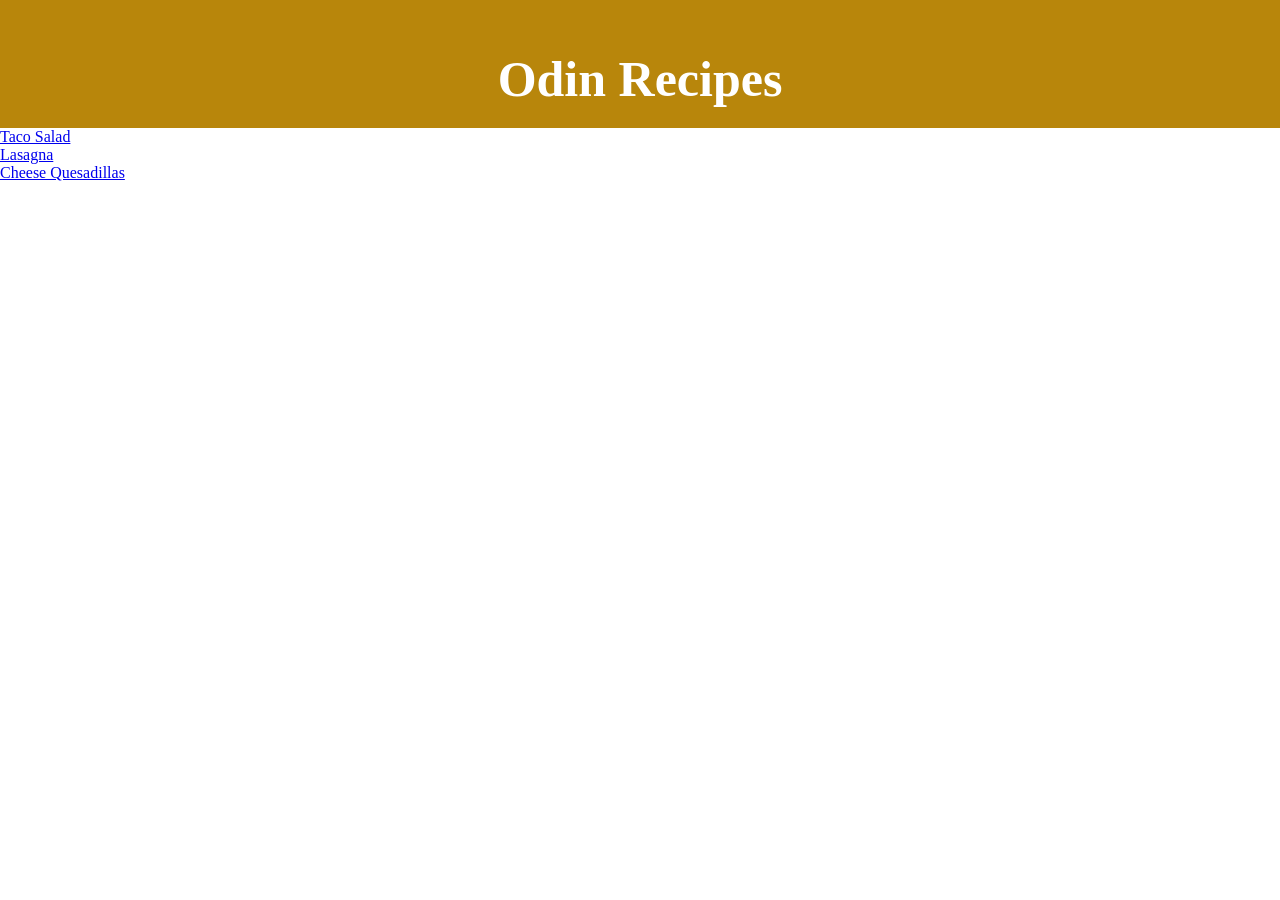
==== index.html @ 96c0421a "Style h1 title heading and reset boxes for page Styled the page title header and reset the boxes for" ====
<!DOCTYPE html>
<html lang="en">
    <head>
        <title></title>
        <meta charset="UTF-8">
        <link rel="stylesheet" href="styles.css">
    </head>

    <body>
        <h1 class="title-header">Odin Recipes</h1>
        <a href="./recipes/tacosalad.html">Taco Salad</a>
        <br>
        <a href="./recipes/lasagna.html">Lasagna</a>
        <br>
        <a href="./recipes/cheesequesadillas.html">Cheese Quesadillas</a>
        
    </body>
</html>
---- styles.css ----
html,
body {
    padding: 0;
    margin: 0;
}

*,
*::before,
*::after {
    box-sizing: border-box;
}

.title-header {
    font-size: 50px;
    text-align: center;
    background-color: darkgoldenrod;
    color: white;
    padding-top: 50px;
    padding-bottom: 20px;
    margin: 0;
}
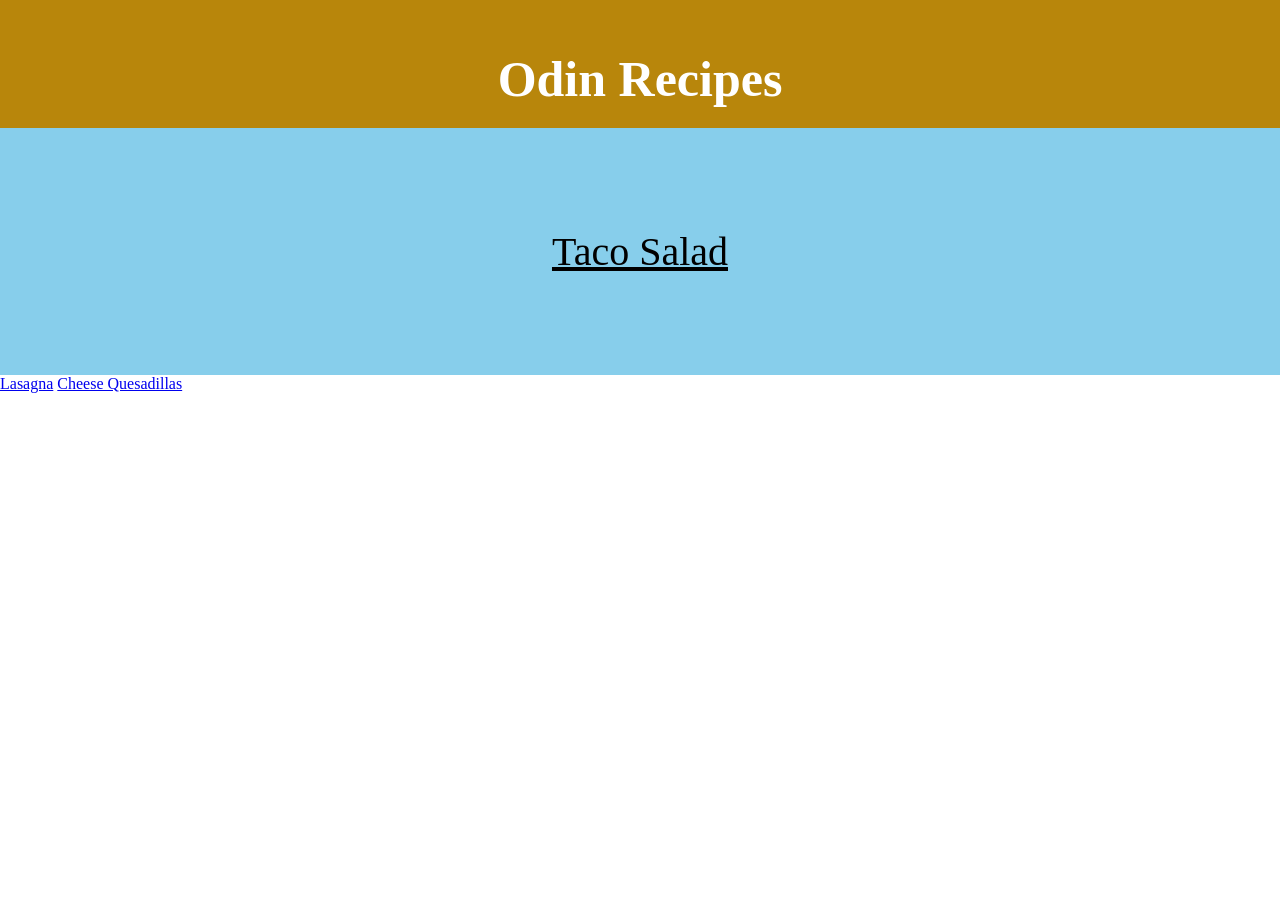
==== commit dfb30c6b: "Style taco salad area on home page Styled the taco salad area on the homepage to get it roughly into" ====
--- a/index.html
+++ b/index.html
@@ -8,10 +8,8 @@
 
     <body>
         <h1 class="title-header">Odin Recipes</h1>
-        <a href="./recipes/tacosalad.html">Taco Salad</a>
-        <br>
+        <a class="taco-salad" href="./recipes/tacosalad.html">Taco Salad</a>
         <a href="./recipes/lasagna.html">Lasagna</a>
-        <br>
         <a href="./recipes/cheesequesadillas.html">Cheese Quesadillas</a>
         
     </body>
--- a/styles.css
+++ b/styles.css
@@ -18,4 +18,13 @@
     padding-top: 50px;
     padding-bottom: 20px;
     margin: 0;
+}
+
+.taco-salad {
+    text-align: center;
+    display: block;
+    font-size: 40px;
+    background-color: skyblue;
+    color: black;
+    padding: 100px;
 }
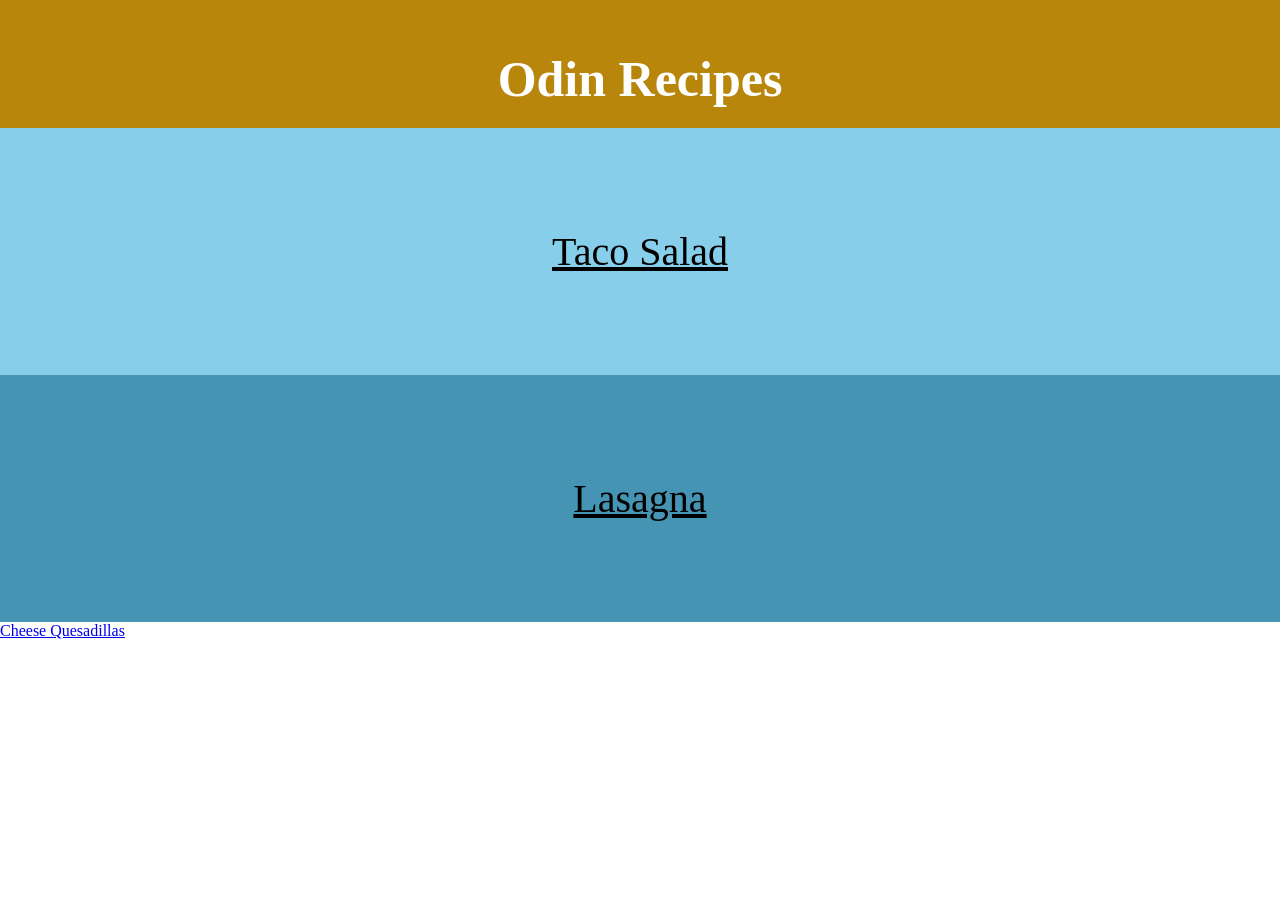
==== commit 7d2db513: "Style lasagna section on homepage Styled the lasagna portion to get it into the correct position on " ====
--- a/index.html
+++ b/index.html
@@ -9,7 +9,7 @@
     <body>
         <h1 class="title-header">Odin Recipes</h1>
         <a class="taco-salad" href="./recipes/tacosalad.html">Taco Salad</a>
-        <a href="./recipes/lasagna.html">Lasagna</a>
+        <a class="lasagna" href="./recipes/lasagna.html">Lasagna</a>
         <a href="./recipes/cheesequesadillas.html">Cheese Quesadillas</a>
         
     </body>
--- a/styles.css
+++ b/styles.css
@@ -27,4 +27,13 @@
     background-color: skyblue;
     color: black;
     padding: 100px;
+}
+
+.lasagna {
+    text-align: center;
+    display: block;
+    font-size: 40px;
+    background-color: rgb(70, 148, 179);
+    color: black;
+    padding: 100px;
 }
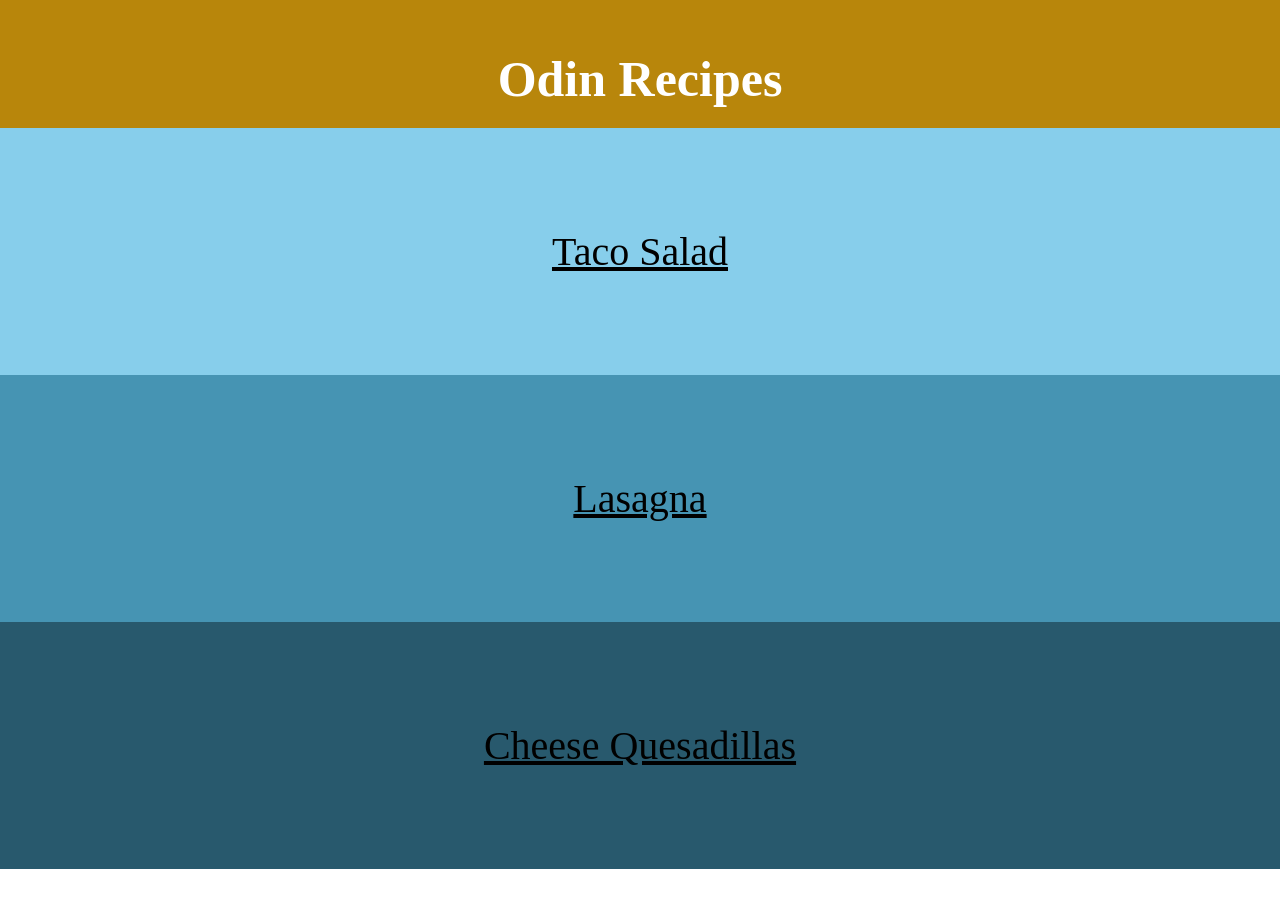
==== commit cb0eb7ab: "style quesadilla portion of the homepage Styled quesadilla portion to get it into the correct positi" ====
--- a/index.html
+++ b/index.html
@@ -10,7 +10,7 @@
         <h1 class="title-header">Odin Recipes</h1>
         <a class="taco-salad" href="./recipes/tacosalad.html">Taco Salad</a>
         <a class="lasagna" href="./recipes/lasagna.html">Lasagna</a>
-        <a href="./recipes/cheesequesadillas.html">Cheese Quesadillas</a>
+        <a class="quesadilla" href="./recipes/cheesequesadillas.html">Cheese Quesadillas</a>
         
     </body>
 </html>
--- a/styles.css
+++ b/styles.css
@@ -36,4 +36,13 @@
     background-color: rgb(70, 148, 179);
     color: black;
     padding: 100px;
+}
+
+.quesadilla {
+    text-align: center;
+    display: block;
+    font-size: 40px;
+    background-color: rgb(40, 89, 109);
+    color: black;
+    padding: 100px;
 }
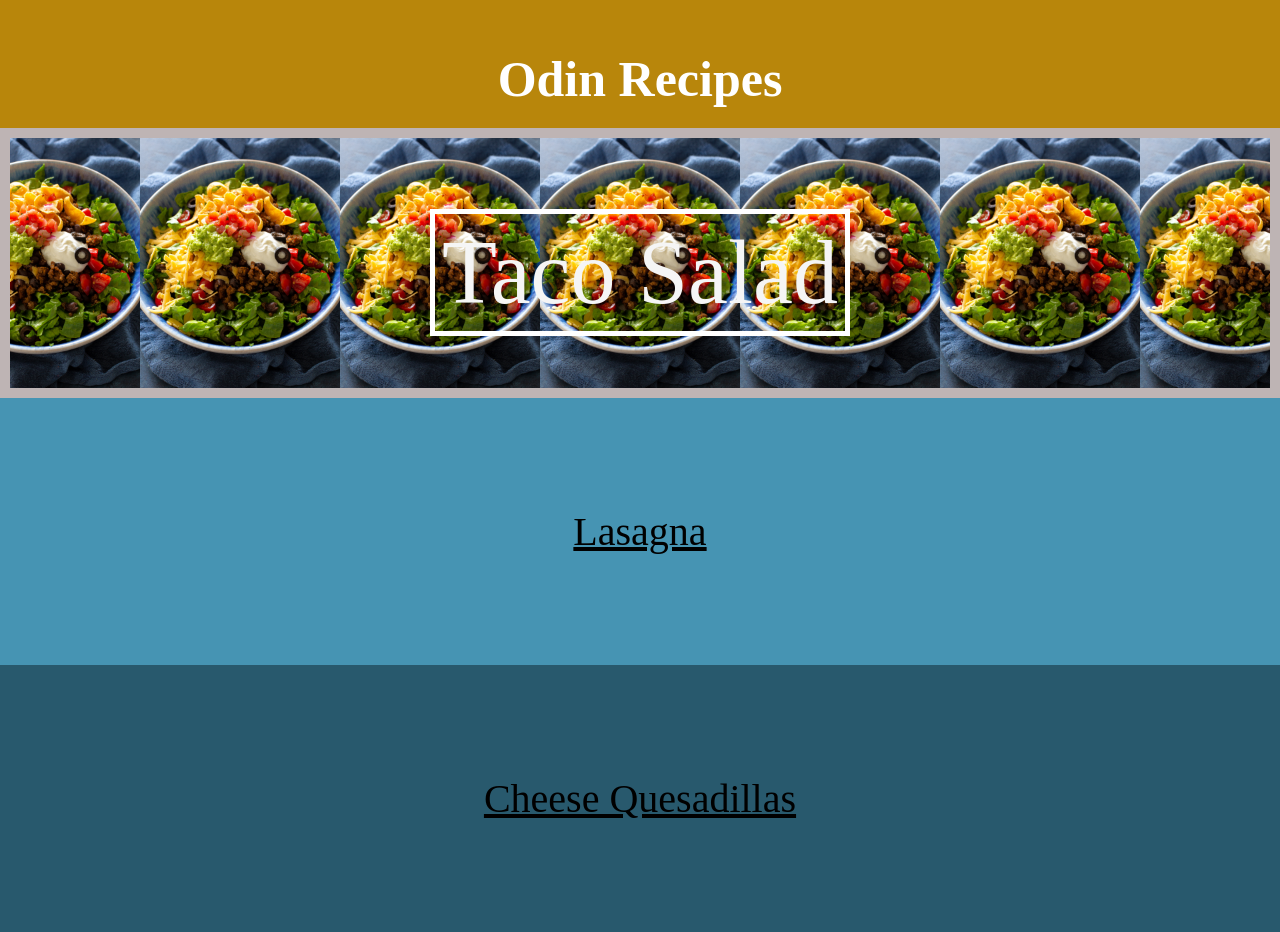
==== commit c9486254: "Style the taco salad section on the homepage fully Finished styling the taco salad portion of the ho" ====
--- a/index.html
+++ b/index.html
@@ -8,7 +8,7 @@
 
     <body>
         <h1 class="title-header">Odin Recipes</h1>
-        <a class="taco-salad" href="./recipes/tacosalad.html">Taco Salad</a>
+        <a class="taco-salad" href="./recipes/tacosalad.html"><span>Taco Salad</span></a>
         <a class="lasagna" href="./recipes/lasagna.html">Lasagna</a>
         <a class="quesadilla" href="./recipes/cheesequesadillas.html">Cheese Quesadillas</a>
         
--- a/styles.css
+++ b/styles.css
@@ -23,10 +23,27 @@
 .taco-salad {
     text-align: center;
     display: block;
-    font-size: 40px;
     background-color: skyblue;
-    color: black;
-    padding: 100px;
+    padding: 0px;
+    line-height: 250px;
+    background-image: url("images/tacosaladimage.jpg");
+    background-size: auto 100%;
+    background-position: center;
+    background-repeat: repeat;
+    text-decoration: none;
+    color: whitesmoke;
+    font-family: "Brush Script MT", "Lucida Handwriting", cursive;
+    height: 270px;
+    font-size: 90px;
+    border: 10px solid rgb(190, 180, 180);
+}
+
+.taco-salad span{
+    display: inline-block;
+    line-height: normal;
+    vertical-align: middle;
+    border: 5px solid white;
+    padding: 7px;
 }
 
 .lasagna {
@@ -35,7 +52,7 @@
     font-size: 40px;
     background-color: rgb(70, 148, 179);
     color: black;
-    padding: 100px;
+    padding: 110px;
 }
 
 .quesadilla {
@@ -44,5 +61,5 @@
     font-size: 40px;
     background-color: rgb(40, 89, 109);
     color: black;
-    padding: 100px;
+    padding: 110px;
 }
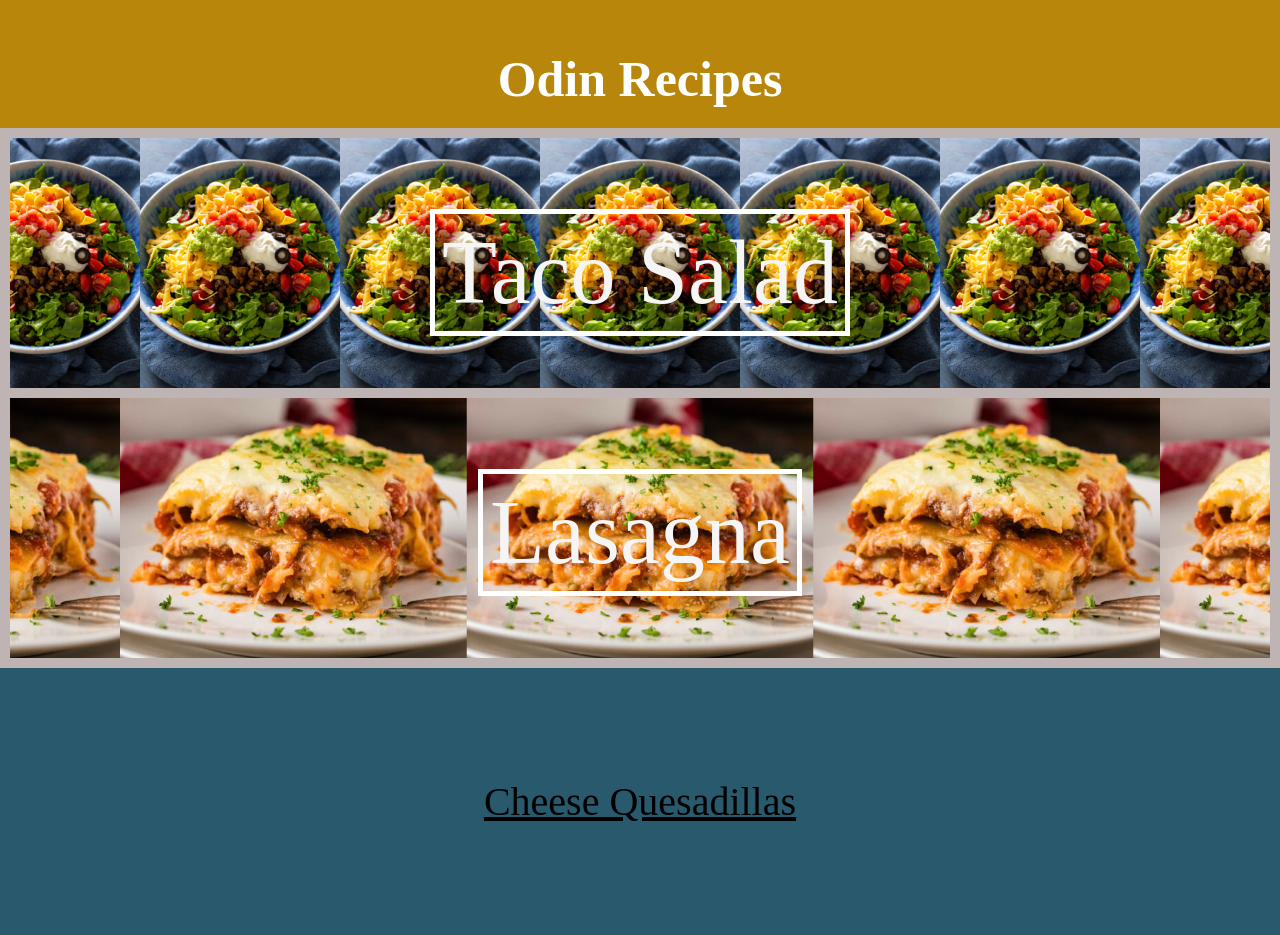
==== commit d17b153a: "Style lasagna portion of homepage fully Finished styling the lasagna portion of the homepage the res" ====
--- a/index.html
+++ b/index.html
@@ -9,7 +9,7 @@
     <body>
         <h1 class="title-header">Odin Recipes</h1>
         <a class="taco-salad" href="./recipes/tacosalad.html"><span>Taco Salad</span></a>
-        <a class="lasagna" href="./recipes/lasagna.html">Lasagna</a>
+        <a class="lasagna" href="./recipes/lasagna.html"><span>Lasagna</span></a>
         <a class="quesadilla" href="./recipes/cheesequesadillas.html">Cheese Quesadillas</a>
         
     </body>
--- a/styles.css
+++ b/styles.css
@@ -49,10 +49,28 @@
 .lasagna {
     text-align: center;
     display: block;
-    font-size: 40px;
-    background-color: rgb(70, 148, 179);
-    color: black;
-    padding: 110px;
+    background-color: skyblue;
+    padding: 0px;
+    line-height: 250px;
+    background-image: url("images/lasagna.jpg");
+    background-size: auto 100%;
+    background-position: center;
+    background-repeat: repeat;
+    text-decoration: none;
+    color: whitesmoke;
+    font-family: "Brush Script MT", "Lucida Handwriting", cursive;
+    height: 270px;
+    font-size: 90px;
+    border: 10px solid rgb(190, 180, 180);
+    border-top: 0px;
+}
+
+.lasagna span {
+    display: inline-block;
+    line-height: normal;
+    vertical-align: middle;
+    border: 5px solid white;
+    padding: 7px;
 }
 
 .quesadilla {
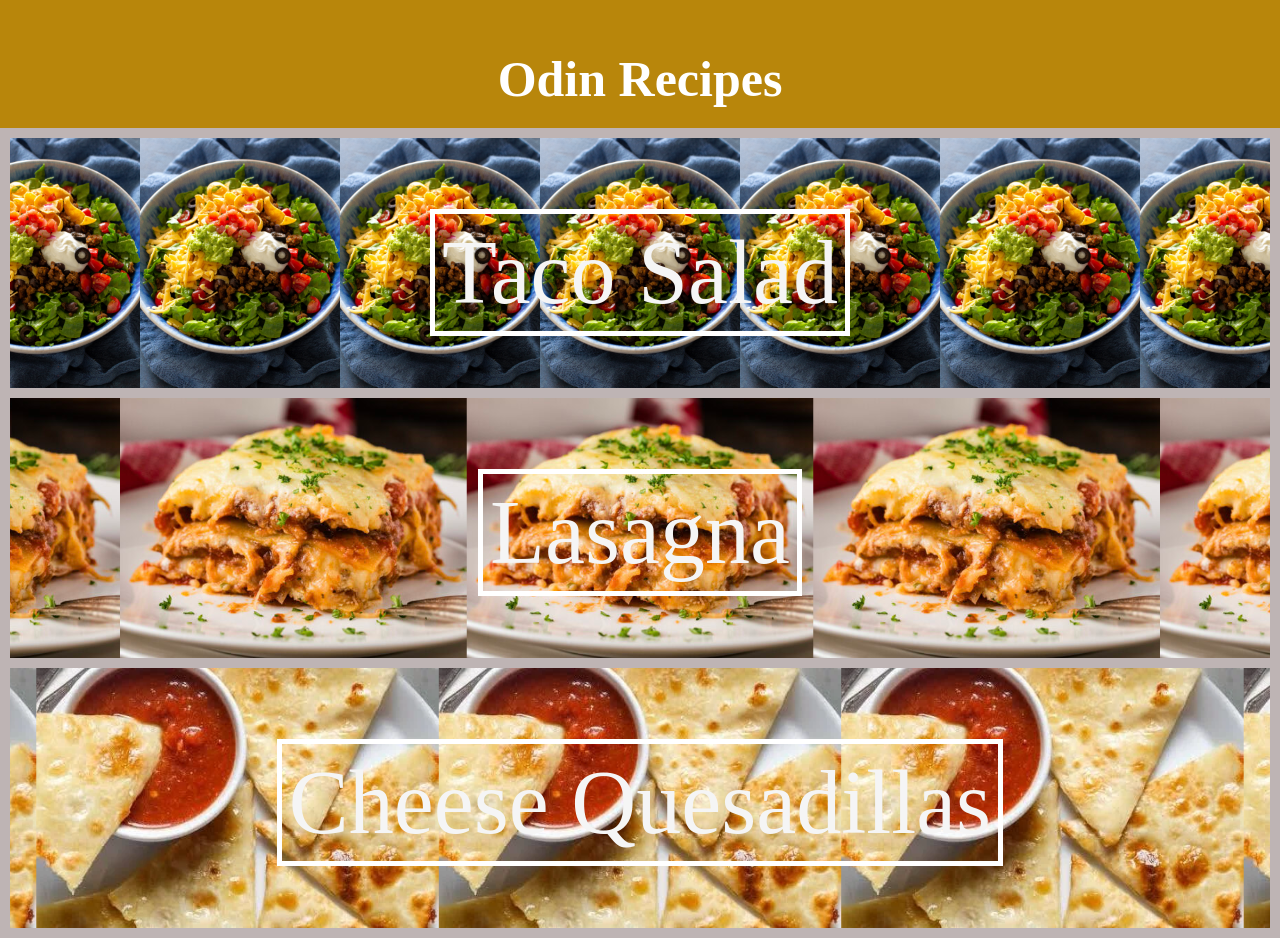
==== commit 331ad94a: "Style the quesadilla portion of homepage fully Finished styling the quesadilla portion of the homepa" ====
--- a/index.html
+++ b/index.html
@@ -10,7 +10,7 @@
         <h1 class="title-header">Odin Recipes</h1>
         <a class="taco-salad" href="./recipes/tacosalad.html"><span>Taco Salad</span></a>
         <a class="lasagna" href="./recipes/lasagna.html"><span>Lasagna</span></a>
-        <a class="quesadilla" href="./recipes/cheesequesadillas.html">Cheese Quesadillas</a>
+        <a class="quesadilla" href="./recipes/cheesequesadillas.html"><span>Cheese Quesadillas</span></a>
         
     </body>
 </html>
--- a/styles.css
+++ b/styles.css
@@ -76,8 +76,26 @@
 .quesadilla {
     text-align: center;
     display: block;
-    font-size: 40px;
-    background-color: rgb(40, 89, 109);
-    color: black;
-    padding: 110px;
+    background-color: skyblue;
+    padding: 0px;
+    line-height: 250px;
+    background-image: url("images/quesadillas.jpg");
+    background-size: auto 100%;
+    background-position: center;
+    background-repeat: repeat;
+    text-decoration: none;
+    color: whitesmoke;
+    font-family: "Brush Script MT", "Lucida Handwriting", cursive;
+    height: 270px;
+    font-size: 90px;
+    border: 10px solid rgb(190, 180, 180);
+    border-top: 0px;
+}
+
+.quesadilla span{
+     display: inline-block;
+    line-height: normal;
+    vertical-align: middle;
+    border: 5px solid white;
+    padding: 7px;
 }
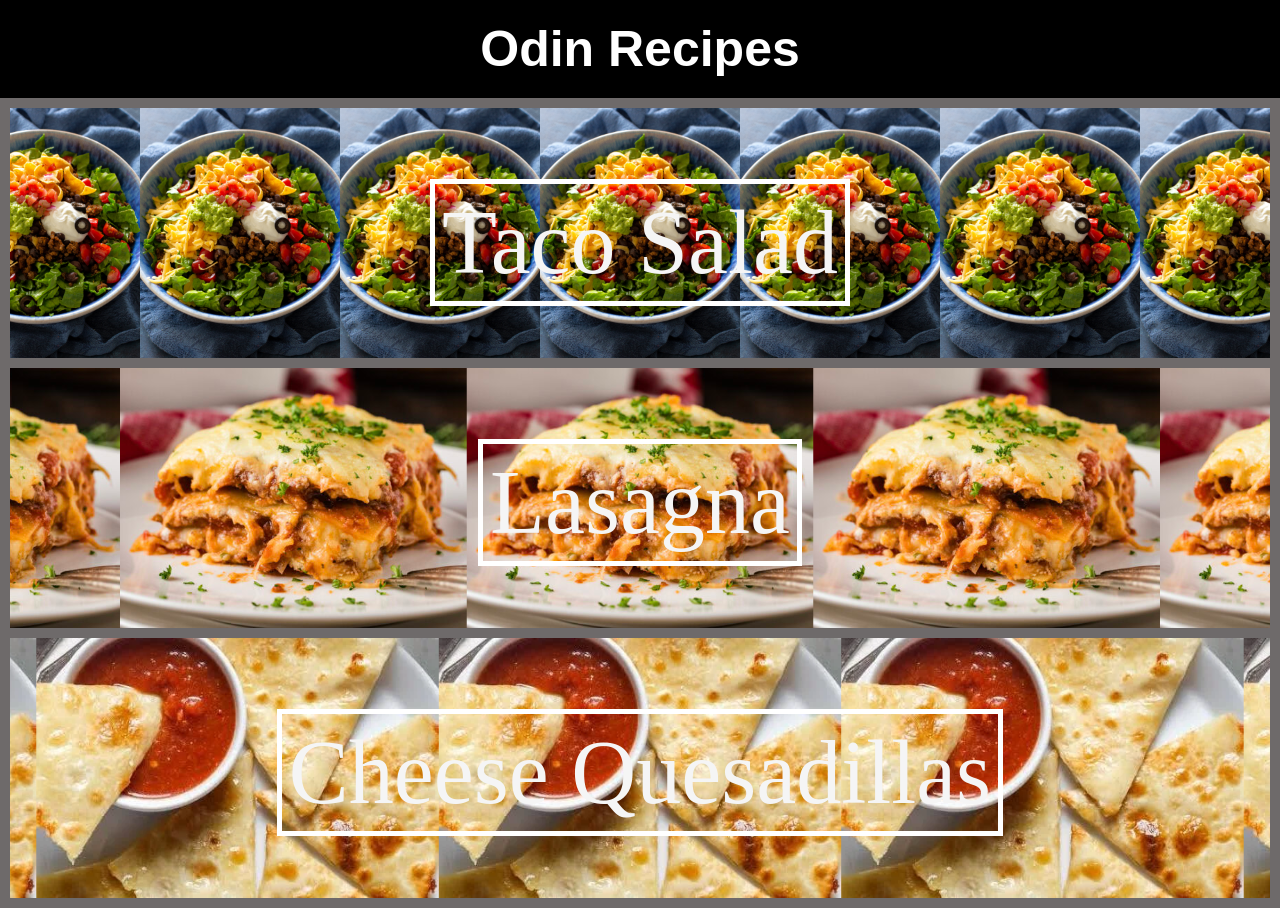
==== commit bcee87d1: "Add missing titles Added missing title elements to home and quesadilla pages" ====
--- a/index.html
+++ b/index.html
@@ -1,7 +1,7 @@
 <!DOCTYPE html>
 <html lang="en">
     <head>
-        <title></title>
+        <title>Home</title>
         <meta charset="UTF-8">
         <link rel="stylesheet" href="styles.css">
     </head>
--- a/styles.css
+++ b/styles.css
@@ -4,6 +4,10 @@
     margin: 0;
 }
 
+.body-recipes{
+    padding-bottom: 60px;
+}
+
 *,
 *::before,
 *::after {
@@ -13,11 +17,12 @@
 .title-header {
     font-size: 50px;
     text-align: center;
-    background-color: darkgoldenrod;
-    color: white;
-    padding-top: 50px;
+    background-color: black;
+    color: white;
+    padding-top: 20px;
     padding-bottom: 20px;
     margin: 0;
+    font-family: "Century Gothic", Arial, sans-serif;
 }
 
 .taco-salad {
@@ -35,7 +40,7 @@
     font-family: "Brush Script MT", "Lucida Handwriting", cursive;
     height: 270px;
     font-size: 90px;
-    border: 10px solid rgb(190, 180, 180);
+    border: 10px solid rgb(110, 106, 106);
 }
 
 .taco-salad span{
@@ -61,7 +66,7 @@
     font-family: "Brush Script MT", "Lucida Handwriting", cursive;
     height: 270px;
     font-size: 90px;
-    border: 10px solid rgb(190, 180, 180);
+    border: 10px solid rgb(110, 106, 106);
     border-top: 0px;
 }
 
@@ -88,7 +93,7 @@
     font-family: "Brush Script MT", "Lucida Handwriting", cursive;
     height: 270px;
     font-size: 90px;
-    border: 10px solid rgb(190, 180, 180);
+    border: 10px solid rgb(110, 106, 106);
     border-top: 0px;
 }
 
@@ -98,4 +103,103 @@
     vertical-align: middle;
     border: 5px solid white;
     padding: 7px;
+}
+
+.nav-bar {
+    background-color: black;
+    display: block;
+    padding: 10px;
+    padding-left: 30px;
+    color: white;
+}
+
+.hr1 {
+    color: white;
+    margin: 0px;
+    border: none;
+    border-top: 3px solid white;
+}
+
+.taco-header {
+    display: block;
+    background-color: black;
+    text-align: center;
+    font-size: 70px;
+    font-family: "Brush Script MT", "Lucida Handwriting", cursive;
+    color: white;
+    margin: 0px;
+    padding: 10px;
+}
+
+.taco-page {
+    background-color: black;
+    color: rgb(235, 234, 227);
+}
+
+.taco-image {
+    padding-left: 30px;
+    float: left
+}
+
+.taco-description-header {
+    display: block;
+    font-family: "Brush Script MT", "Lucida Handwriting", cursive;
+    font-size: 100px;
+    margin: 0px;
+    margin-left: 500px;
+    padding-top: 30px;
+    padding-bottom: 20px;   
+}
+
+.lasagna-description-header {
+    margin-left: 550px;
+}
+
+.taco-description-1 {
+    display: block;
+    margin: 0px;
+    margin-left: 550px;
+    font-size: 30px;
+    padding-bottom: 30px;
+    padding-right: 40px;
+    font-family: "Lucida Handwriting", cursive;
+}
+
+.taco-description-2{
+    display: block;
+    margin: 0px;
+    margin-left: 600px;
+    font-size: 30px;
+    font-family: "Lucida Handwriting", cursive;
+}
+
+.lasagna-description-2 {
+    padding-right: 30px;
+}
+
+.hr2 {
+    clear: left;
+    margin-top: 170px;
+    margin-right: 40px;
+    margin-left: 40px;
+    margin-bottom: 50px;
+    color: white;
+    border: none;
+    border-top: 5px solid white;  
+}
+
+.taco-ingredients,
+.taco-steps {
+    margin-left: 20px;
+    display: block;
+    font-family: "Brush Script MT", "Lucida Handwriting", cursive;
+    font-size: 60px;
+}
+
+.ingredients,
+.steps {
+    margin-left: 30px;
+    display: block;
+    font-family: "Lucida Handwriting", "Brush Script MT", cursive;
+    font-size: 20px;
 }
